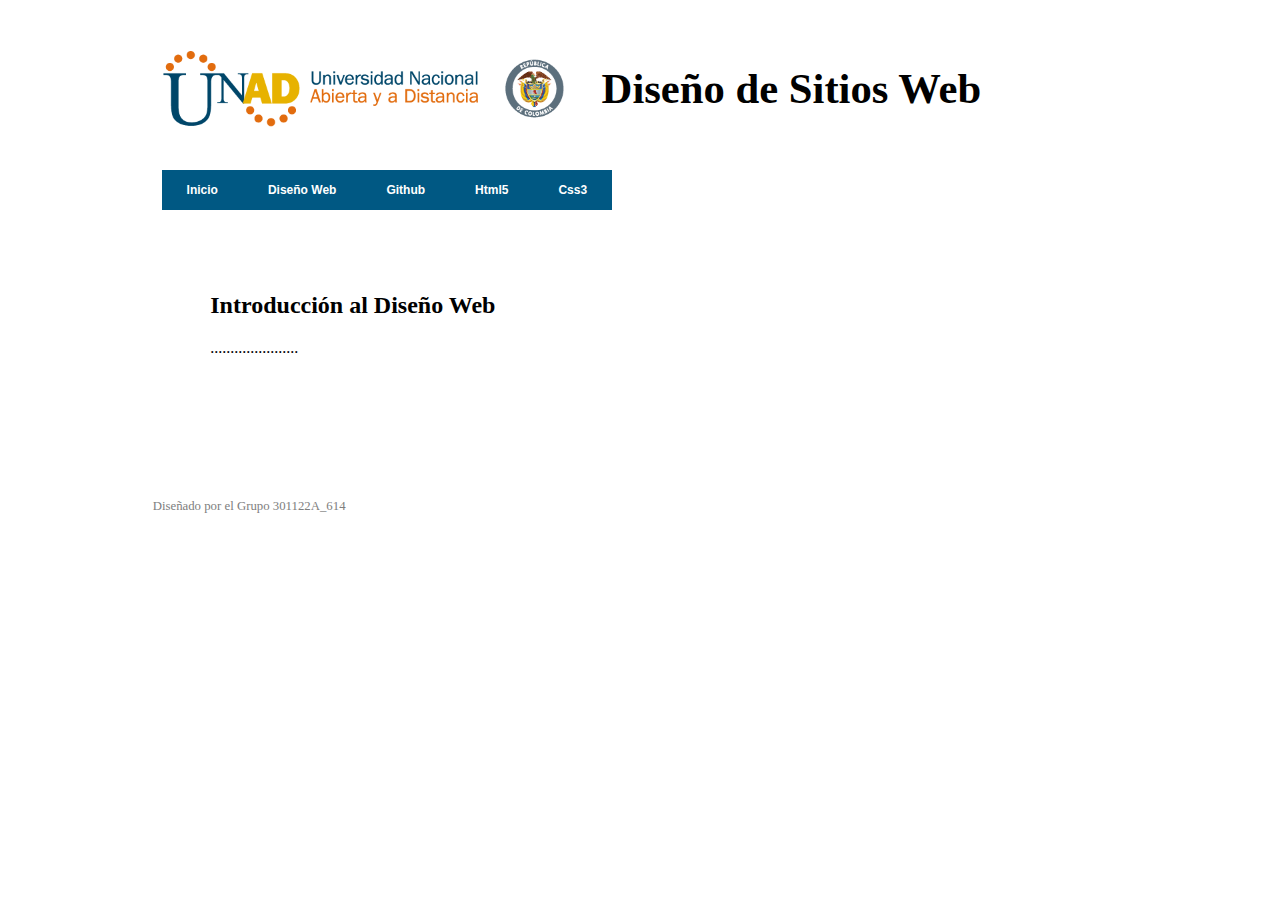
==== index.html @ 9b2ee8a8 "Inicio" ====
<!DOCTYPE html>
<html lang="es">
    <head>
        <meta charset="utf-8" />
        <title>OVI Diseño de Sitios Web</title>
        <link rel="stylesheet" type="text/css" href="style.css" />
    </head>
    <body>
            <section id="main_container">
                    <header class="header">
                        <img style="float:left; margin:30px;" src="logoUNAD.png" alt="Logo UNAD" height="88" width="420"><br>
                        <b>Diseño de Sitios Web</b>
                    </header>
                    <menu class="principal">
                        <nav class="dropdownmenu">
                            <ul>
                                    <li><a title="Inicio" href="#">Inicio</a></li>
                                    <li><a title="Diseño Web" href="#">Diseño Web</a></li>
                                    <li><a title="Github" href="#">Github</a></li>
                                    <li><a title="Html5" href="#">Html5</a></li>
                                    <li><a title="Css3" href="#">Css3</a></li>
                            </ul>
                        </nav>
                    </menu>
            
                    <section class="content">
                        <article>
                            <h2>Introducción al Diseño Web</h2>
                            <p>......................
                            </p>
                        </article>
                    </section>
                    <footer class="footer">
                        <span class="footer_msg"> Diseñado por el Grupo 301122A_614</span>
                    </footer>
                </section>
    </body>
</html>
---- style.css ----
/*Body*/
body
{
	margin:0px;
	padding-top:5px;
}

#main_container
{
	width:90%;
	margin-left:5%;
	padding-top:5px;
	padding-bottom:5px;
	float:left;
}

/*Content*/

.content{
	width:90%;
	margin-top:5px;
	margin-left:10%;
	padding-bottom:50px;
	background:#ffffff;
	height: auto;
	float:left;
}

.content article
{
	padding: 3%;

}

.content article h2
{

}

/*Header*/

.header
{
	width:90%;
	margin-top:5px;
	margin-left:5%;
	background:#ffffff;
	height: 150px;
    float:left;
    font-size: 32pt;
}

/*Menu */
.principal
{
	width:90%;
	margin-top:5px;
	margin-left:5%;
	background:#ffffff;
	height: 50px;
    float:left;
}


.dropdownmenu ul, .dropdownmenu li {
	margin: 0;
	padding: 0;
}
.dropdownmenu ul {
	background: gray;
	list-style: none;
	width: 100%;
}
.dropdownmenu li {
	float: left;
	position: relative;
	width:auto;
}
.dropdownmenu a {
	background: #005883;
	color: #FFFFFF;
	display: block;
	font: bold 12px/20px sans-serif;
	padding: 10px 25px;
	text-align: center;
	text-decoration: none;
	-webkit-transition: all .25s ease;
	-moz-transition: all .25s ease;
	-ms-transition: all .25s ease;
	-o-transition: all .25s ease;
	transition: all .25s ease;
}
.dropdownmenu li:hover a {
	background: #F47920;
}
#submenu {
	left: 0;
	opacity: 0;
	position: absolute;
	top: 35px;
	visibility: hidden;
	z-index: 1;
}
li:hover ul#submenu {
	opacity: 1;
	top: 40px;	/* adjust this as per top nav padding top & bottom comes */
	visibility: visible;
}
#submenu li {
	float: none;
	width: 100%;
}
#submenu a:hover {
	background: #F47920;
}
#submenu a {
	background-color:#000000;
}

/*Footer*/
.footer
{
	width:90%;
	margin-top:5px;
	margin-left:5%;
	background:#ffffff;
	height: 110px;
	float:left;
}

.footer_msg
{
	margin-top: 40px;
float: left;
margin-left: 3%;
font-size: 0.8em;
color: rgb(126, 126, 126);
}
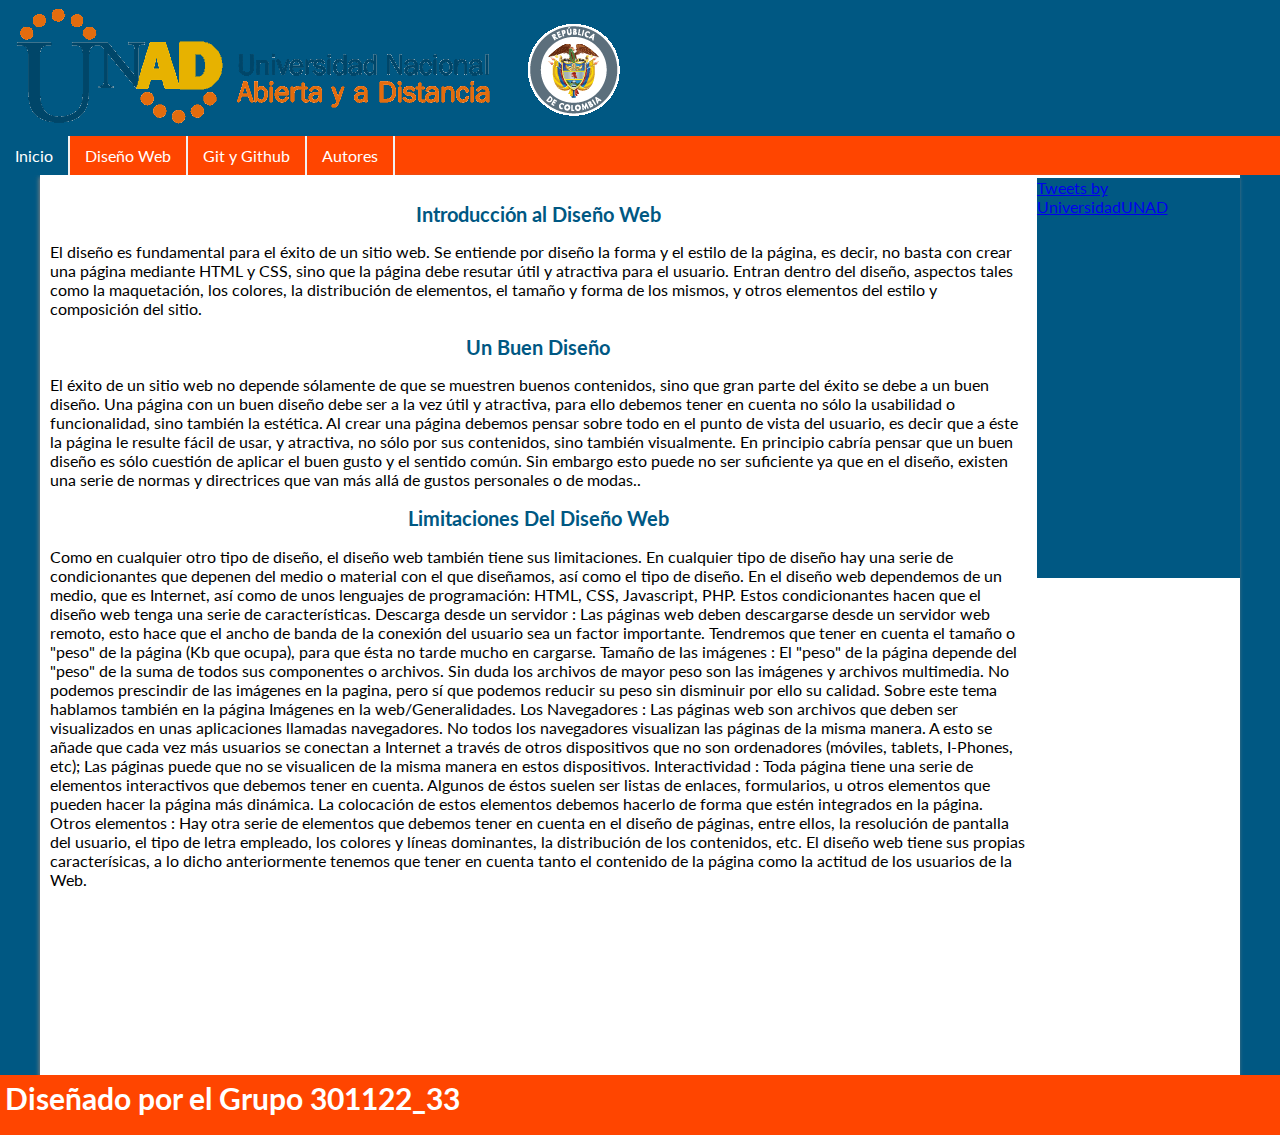
==== commit 69caa067: "Se agregaron als etiquetas, el contador y el widget de twitter" ====
--- a/index.html
+++ b/index.html
@@ -1,38 +1,68 @@
 <!DOCTYPE html>
-<html lang="es">
-    <head>
-        <meta charset="utf-8" />
-        <title>OVI Diseño de Sitios Web</title>
-        <link rel="stylesheet" type="text/css" href="style.css" />
-    </head>
-    <body>
-            <section id="main_container">
-                    <header class="header">
-                        <img style="float:left; margin:30px;" src="logoUNAD.png" alt="Logo UNAD" height="88" width="420"><br>
-                        <b>Diseño de Sitios Web</b>
-                    </header>
-                    <menu class="principal">
-                        <nav class="dropdownmenu">
-                            <ul>
-                                    <li><a title="Inicio" href="#">Inicio</a></li>
-                                    <li><a title="Diseño Web" href="#">Diseño Web</a></li>
-                                    <li><a title="Github" href="#">Github</a></li>
-                                    <li><a title="Html5" href="#">Html5</a></li>
-                                    <li><a title="Css3" href="#">Css3</a></li>
-                            </ul>
-                        </nav>
-                    </menu>
-            
-                    <section class="content">
-                        <article>
-                            <h2>Introducción al Diseño Web</h2>
-                            <p>......................
-                            </p>
-                        </article>
-                    </section>
-                    <footer class="footer">
-                        <span class="footer_msg"> Diseñado por el Grupo 301122A_614</span>
-                    </footer>
-                </section>
-    </body>
+<html lang="en">
+
+<head>
+    <meta charset="UTF-8">
+    <meta name="viewport" content="width=device-width, initial-scale=1.0">
+    <meta http-equiv="X-UA-Compatible" content="ie=edge">
+    <link rel="stylesheet" href="./css/style.css">
+    <link href="https://fonts.googleapis.com/css?family=Lato" rel="stylesheet">
+    <link href="https://fonts.googleapis.com/css?family=Lato:900i" rel="stylesheet">
+    <script src="./js/jquery.js"></script>
+    <title>OVI Portal Web</title>
+</head>
+
+<body>
+    <header>
+        <figure><img class="img-principal" src="logoUNAD_.png" alt="Pagina de Inicio"></figure>
+    </header>
+
+    <nav>
+        <ul>
+            <li style="background:rgb(0, 88, 131)"><a href="index.html">Inicio</a></li>
+            <li><a href="Diseño.html">Diseño Web</a></li>
+            <li><a href="Git.html">Git y Github</a></li>   
+            <li><a href="autores.html">Autores</a></li>
+        </ul>
+    </nav>
+    <section>
+        <div id="contenido">
+            <h2>Introducción al Diseño Web</h2>
+				        <p>El diseño es fundamental para el éxito de un sitio web. Se entiende por diseño la forma y el estilo de la página, es decir, no basta con crear una página mediante HTML y CSS, sino que la página debe resutar útil y atractiva para el usuario.
+
+                                Entran dentro del diseño, aspectos tales como la maquetación, los colores, la distribución de elementos, el tamaño y forma de los mismos, y otros elementos del estilo y composición del sitio.</p>
+            <div>
+				<h2>Un Buen Diseño</h2>
+				<p>El éxito de un sitio web no depende sólamente de que se muestren buenos contenidos, sino que gran parte del éxito se debe a un buen diseño. Una página con un buen diseño debe ser a la vez útil y atractiva, para ello debemos tener en cuenta no sólo la usabilidad o funcionalidad, sino también la estética. Al crear una página debemos pensar sobre todo en el punto de vista del usuario, es decir que a éste la página le resulte fácil de usar, y atractiva, no sólo por sus contenidos, sino también visualmente.
+
+                        En principio cabría pensar que un buen diseño es sólo cuestión de aplicar el buen gusto y el sentido común. Sin embargo esto puede no ser suficiente ya que en el diseño, existen una serie de normas y directrices que van más allá de gustos personales o de modas..</p>
+			</div>
+			<div>
+				<h2>Limitaciones Del Diseño Web</h2>
+					<p>Como en cualquier otro tipo de diseño, el diseño web también tiene sus limitaciones. En cualquier tipo de diseño hay una serie de condicionantes que depenen del medio o material con el que diseñamos, así como el tipo de diseño.
+
+                            En el diseño web dependemos de un medio, que es Internet, así como de unos lenguajes de programación: HTML, CSS, Javascript, PHP. Estos condicionantes hacen que el diseño web tenga una serie de características.
+                            
+                            Descarga desde un servidor : Las páginas web deben descargarse desde un servidor web remoto, esto hace que el ancho de banda de la conexión del usuario sea un factor importante. Tendremos que tener en cuenta el tamaño o "peso" de la página (Kb que ocupa), para que ésta no tarde mucho en cargarse.
+                            Tamaño de las imágenes : El "peso" de la página depende del "peso" de la suma de todos sus componentes o archivos. Sin duda los archivos de mayor peso son las imágenes y archivos multimedia. No podemos prescindir de las imágenes en la pagina, pero sí que podemos reducir su peso sin disminuir por ello su calidad. Sobre este tema hablamos también en la página Imágenes en la web/Generalidades.
+                            Los Navegadores : Las páginas web son archivos que deben ser visualizados en unas aplicaciones llamadas navegadores. No todos los navegadores visualizan las páginas de la misma manera. A esto se añade que cada vez más usuarios se conectan a Internet a través de otros dispositivos que no son ordenadores (móviles, tablets, I-Phones, etc); Las páginas puede que no se visualicen de la misma manera en estos dispositivos.
+                            Interactividad : Toda página tiene una serie de elementos interactivos que debemos tener en cuenta. Algunos de éstos suelen ser listas de enlaces, formularios, u otros elementos que pueden hacer la página más dinámica. La colocación de estos elementos debemos hacerlo de forma que estén integrados en la página.
+                            Otros elementos : Hay otra serie de elementos que debemos tener en cuenta en el diseño de páginas, entre ellos, la resolución de pantalla del usuario, el tipo de letra empleado, los colores y líneas dominantes, la distribución de los contenidos, etc.
+                            El diseño web tiene sus propias caracterísicas, a lo dicho anteriormente tenemos que tener en cuenta tanto el contenido de la página como la actitud de los usuarios de la Web.</p>
+
+          </div>
+        </div>
+        <aside>
+                <a class="twitter-timeline" href="https://twitter.com/UniversidadUNAD?ref_src=twsrc%5Etfw">Tweets by UniversidadUNAD</a>
+                <script async src="https://platform.twitter.com/widgets.js" charset="utf-8"></script>
+        </aside>
+    </section>
+    <footer>
+        <div id="sfcehfpx8sdclw3caueduhee52knl9q71dz"></div>
+<script type="text/javascript" src="https://counter6.wheredoyoucomefrom.ovh/private/counter.js?c=ehfpx8sdclw3caueduhee52knl9q71dz&down=async" async></script>
+<noscript><a href="https://www.contadorvisitasgratis.com" title="contador de visitas online"><img src="https://counter6.wheredoyoucomefrom.ovh/private/contadorvisitasgratis.php?c=ehfpx8sdclw3caueduhee52knl9q71dz" border="0" title="contador de visitas online" alt="contador de visitas online"></a></noscript>
+<span class="footer_msg"> Diseñado por el Grupo 301122_33</span>
+</footer>
+</body>
+
 </html>--- a/css/style.css
+++ b/css/style.css
@@ -0,0 +1,277 @@
+body {
+    background: red;
+    margin: 0;
+    font-family: 'Lato', sans-serif;
+    background: rgb(0, 88, 131);
+    background-image: url("https://mdn.mozillademos.org/files/6457/mdn_logo_only_color.png");
+}
+
+header {
+    background-image: url("https://mdn.mozillademos.org/files/6457/mdn_logo_only_color.png");
+}
+
+nav {
+    background: orangered;
+}
+
+ul {
+    display: flex;
+    text-align: center;
+    list-style: none;
+    margin: 0;
+    padding: 0;
+}
+
+li {
+    /*background: rgb(219, 154, 13);*/
+    background: orangered;
+    align-items: center;
+    border-right: 2px solid #f1f1f1;
+}
+
+.volver {
+    text-align: center;
+    width: 50px;
+    margin: 0 auto;
+    height: 50px;
+}
+
+.volver:hover {
+    background: red;
+}
+
+.lectura a {
+    text-decoration: none;
+    color: rgb(0, 88, 131);
+    display: block;
+    margin: 0 auto;
+    text-align: center
+}
+
+.profile {
+    width: 70px;
+    height: 70px;
+    display: block;
+    border-radius: 50%;
+}
+
+#opciones ul li {
+    background: rgb(0, 88, 131);
+    border-top: 2px solid transparent !important;
+}
+
+#opciones ul li:hover {
+    border-top: 2px solid orangered !important;
+}
+
+#opciones ul li:last-child {
+    border: none;
+}
+
+li:hover {
+    background: rgba(0, 88, 131);
+}
+
+figure {
+    margin: 0;
+ 
+}
+
+
+section {
+    min-height: 100vh;
+    display: flex;
+    justify-content: space-between;
+    width: 1200px;
+    margin: 0 auto;
+    box-shadow: -1px 2px 4px gray;
+    background: white;
+}
+
+#videos {
+    min-height: 200px;
+    width: 100%;
+    margin: 0 auto;
+    box-shadow: 0px 0px 2px gray;
+    background: white;
+    margin-top: 30px;
+    display: flex;
+    justify-content: space-between;
+    flex-flow: row wrap;
+}
+
+iframe {
+    width: 100%;
+    height: 100%;
+    margin: 0 auto;
+    display: block;
+}
+
+#videos article {
+    padding: 20px;
+}
+
+#contenido {
+    padding: 10px;
+    width: 100%;
+    
+}
+
+#contenidoLectura {
+    padding: 10px;
+    width: 40%;
+    margin: 0 auto;
+    border-color: coral;
+}
+
+aside {
+    background: rgb(0, 88, 131);
+    width: 250px;
+    height: 400px;
+    overflow: auto;
+    margin-top: 3px;
+}
+
+.user {
+    display: flex;
+    justify-content: center;
+    background: #FFFF;
+}
+
+ul li a {
+    text-decoration: none;
+    color: white;
+    display: block;
+    margin: 5px 10px;
+    padding: 5px;
+}
+
+footer {
+    background: orangered;
+    height: 50px;
+    padding: 5px;
+}
+.footer_msg{
+    color: white;  
+}
+#opciones {
+    display: block;
+    margin: 0 auto;
+    width: 500px;
+    margin-bottom: 15px;
+}
+
+.lectura {
+    text-align: justify;
+    padding: 30px;
+    margin-bottom: 20px;
+    box-shadow: 0px 0px 5px gray;
+}
+
+.lectura h2 {
+    text-align: center;
+}
+
+.autores {
+    border-radius: 20px 20px 20px 20px;
+    text-align: justify;
+    margin-bottom: 20px;
+    box-shadow: -3px 3px 5px gray;
+}
+h2{
+    text-align: center;
+    font-size: 20px;
+    color: rgba(0, 88, 131);
+}
+    h3 {
+    background: rgb(0, 88, 131);
+    color: white;
+    height: 50px;
+    text-align: center;
+    vertical-align: middle;
+    border-radius: 20px 20px 0px 0px;
+    line-height: 50px;
+}
+
+h4 {
+    background: rgb(0, 88, 131);
+    height: 50px;
+    text-align: center;
+    vertical-align: middle;
+    border-radius: 0px 0px 20px 20px;
+    line-height: 50px;
+    color: orange;
+}
+
+h5 {
+    text-align: center;
+}
+
+span {
+    display: block;
+    font-size: 30px;
+    color: rgb(0, 88, 131);
+    font-family: 'Lato', sans-serif;
+    font-weight: bold;
+}
+
+#nombres {
+    margin: 0px 0px 0px 15px;
+}
+
+#wrapper-multimedia {
+    width: 50%;
+    height: 300px;
+    margin: 0 auto;
+    margin-top: 20px;
+}
+
+#principal-video {
+    width: 100%;
+    height: 300px;
+    box-shadow: 2px 2px 3px gray;
+}
+
+#videos article {
+    width: 120px;
+    height: 90px;
+    margin: 0 auto;
+}
+
+#sfcehfpx8sdclw3caueduhee52knl9q71dz {
+    position: absolute;
+    top: 0px;
+    right: 0px;
+    border-color:RED; 
+}
+
+@font-face {
+    font-family: 'icomoon';
+    src: url('../fonts/icomoon.eot?u0gpm6');
+    src: url('../fonts/icomoon.eot?u0gpm6#iefix') format('embedded-opentype'), url('../fonts/icomoon.ttf?u0gpm6') format('truetype'), url('../fonts/icomoon.woff?u0gpm6') format('woff'), url('../fonts/icomoon.svg?u0gpm6#icomoon') format('svg');
+    font-weight: normal;
+    font-style: normal;
+}
+
+[class^="icon-"],
+[class*=" icon-"] {
+    /* use !important to prevent issues with browser extensions that change fonts */
+    font-family: 'icomoon' !important;
+    speak: none;
+    font-style: normal;
+    font-weight: normal;
+    font-variant: normal;
+    text-transform: none;
+    line-height: 1;
+    /* Better Font Rendering =========== */
+    -webkit-font-smoothing: antialiased;
+    -moz-osx-font-smoothing: grayscale;
+}
+
+.icon-circle-up:before {
+    content: "\ea41";
+}
+
+.icon-circle-up {
+    font-size: 20px;
+}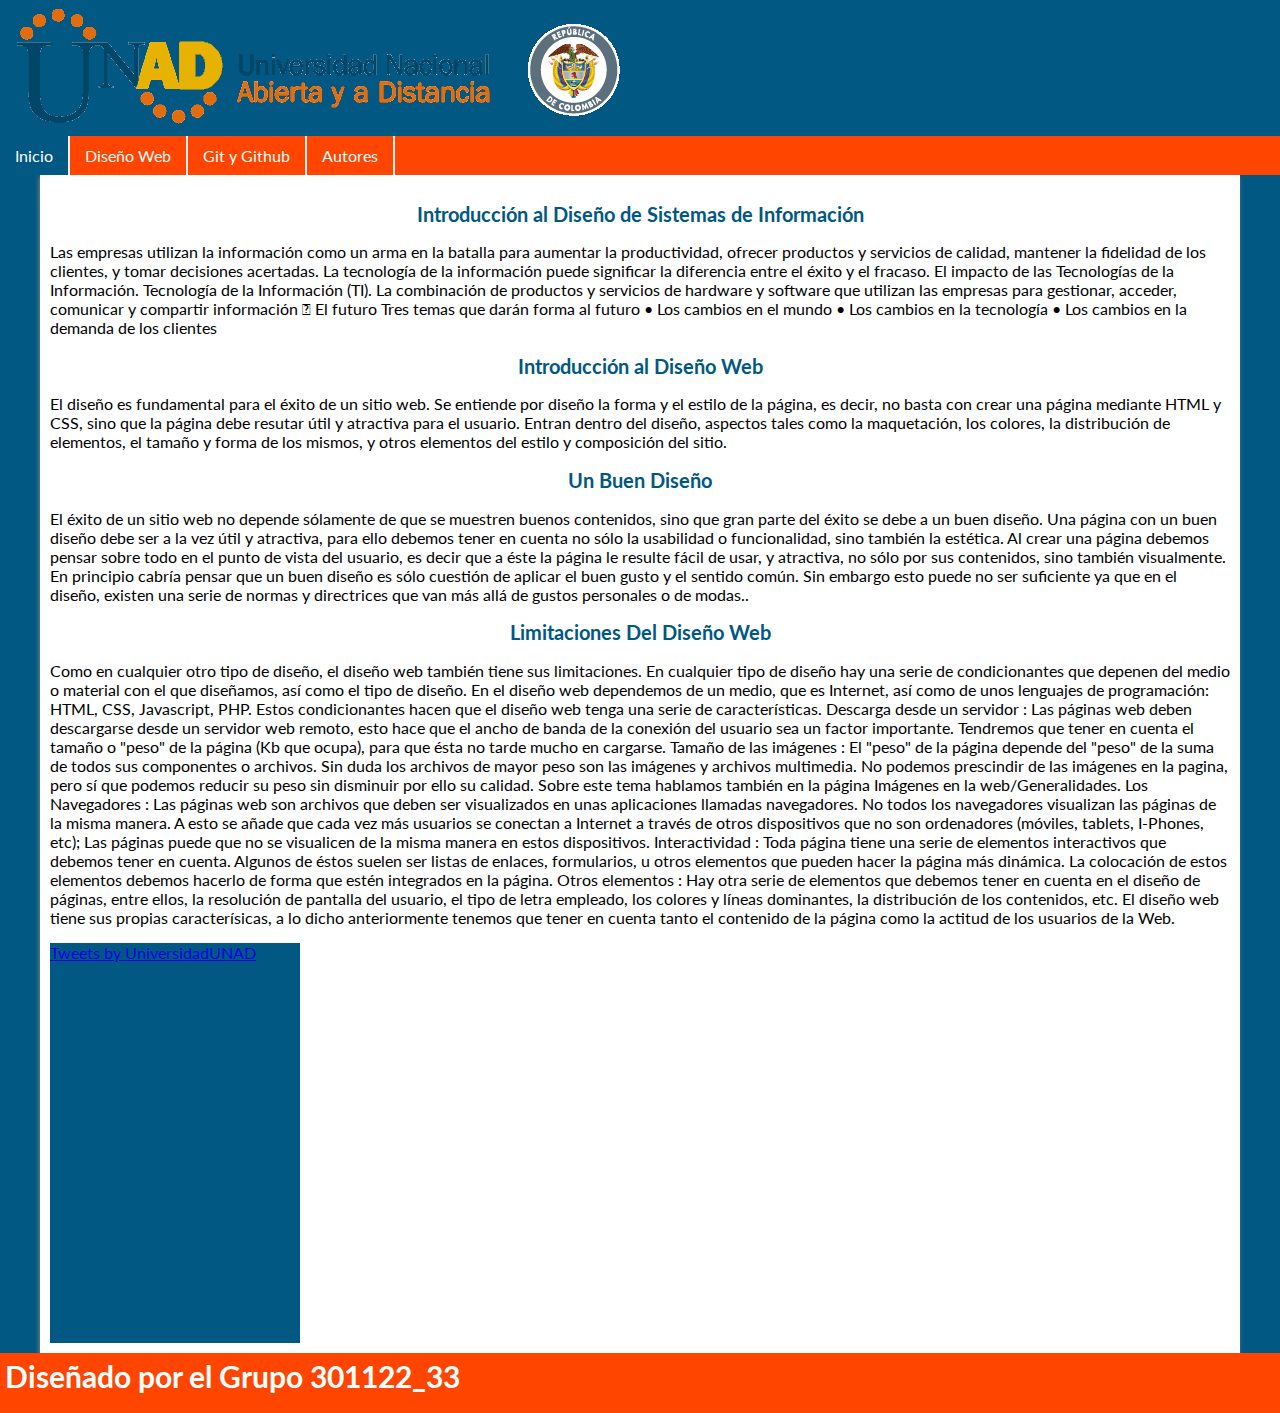
==== commit 849b9148: "Update index.html" ====
--- a/index.html
+++ b/index.html
@@ -27,6 +27,13 @@
     </nav>
     <section>
         <div id="contenido">
+		 <h2>Introducción al Diseño de Sistemas de Información</h2>
+				        <p>Las empresas utilizan la información como un arma en la batalla para aumentar la productividad, ofrecer productos y servicios de calidad, mantener la fidelidad de los clientes, y tomar decisiones acertadas. La tecnología de la información puede significar la diferencia entre el éxito y el fracaso. El impacto de las Tecnologías de la Información. Tecnología de la Información (TI).
+La combinación de productos y servicios de hardware y software que utilizan las empresas para gestionar, acceder, comunicar y compartir información  El futuro Tres temas que darán forma al futuro 
+•	Los cambios en el mundo
+•	Los cambios en la tecnología
+•	Los cambios en la demanda de los clientes </p>
+<div>
             <h2>Introducción al Diseño Web</h2>
 				        <p>El diseño es fundamental para el éxito de un sitio web. Se entiende por diseño la forma y el estilo de la página, es decir, no basta con crear una página mediante HTML y CSS, sino que la página debe resutar útil y atractiva para el usuario.
 
@@ -65,4 +72,4 @@
 </footer>
 </body>
 
-</html>+</html>
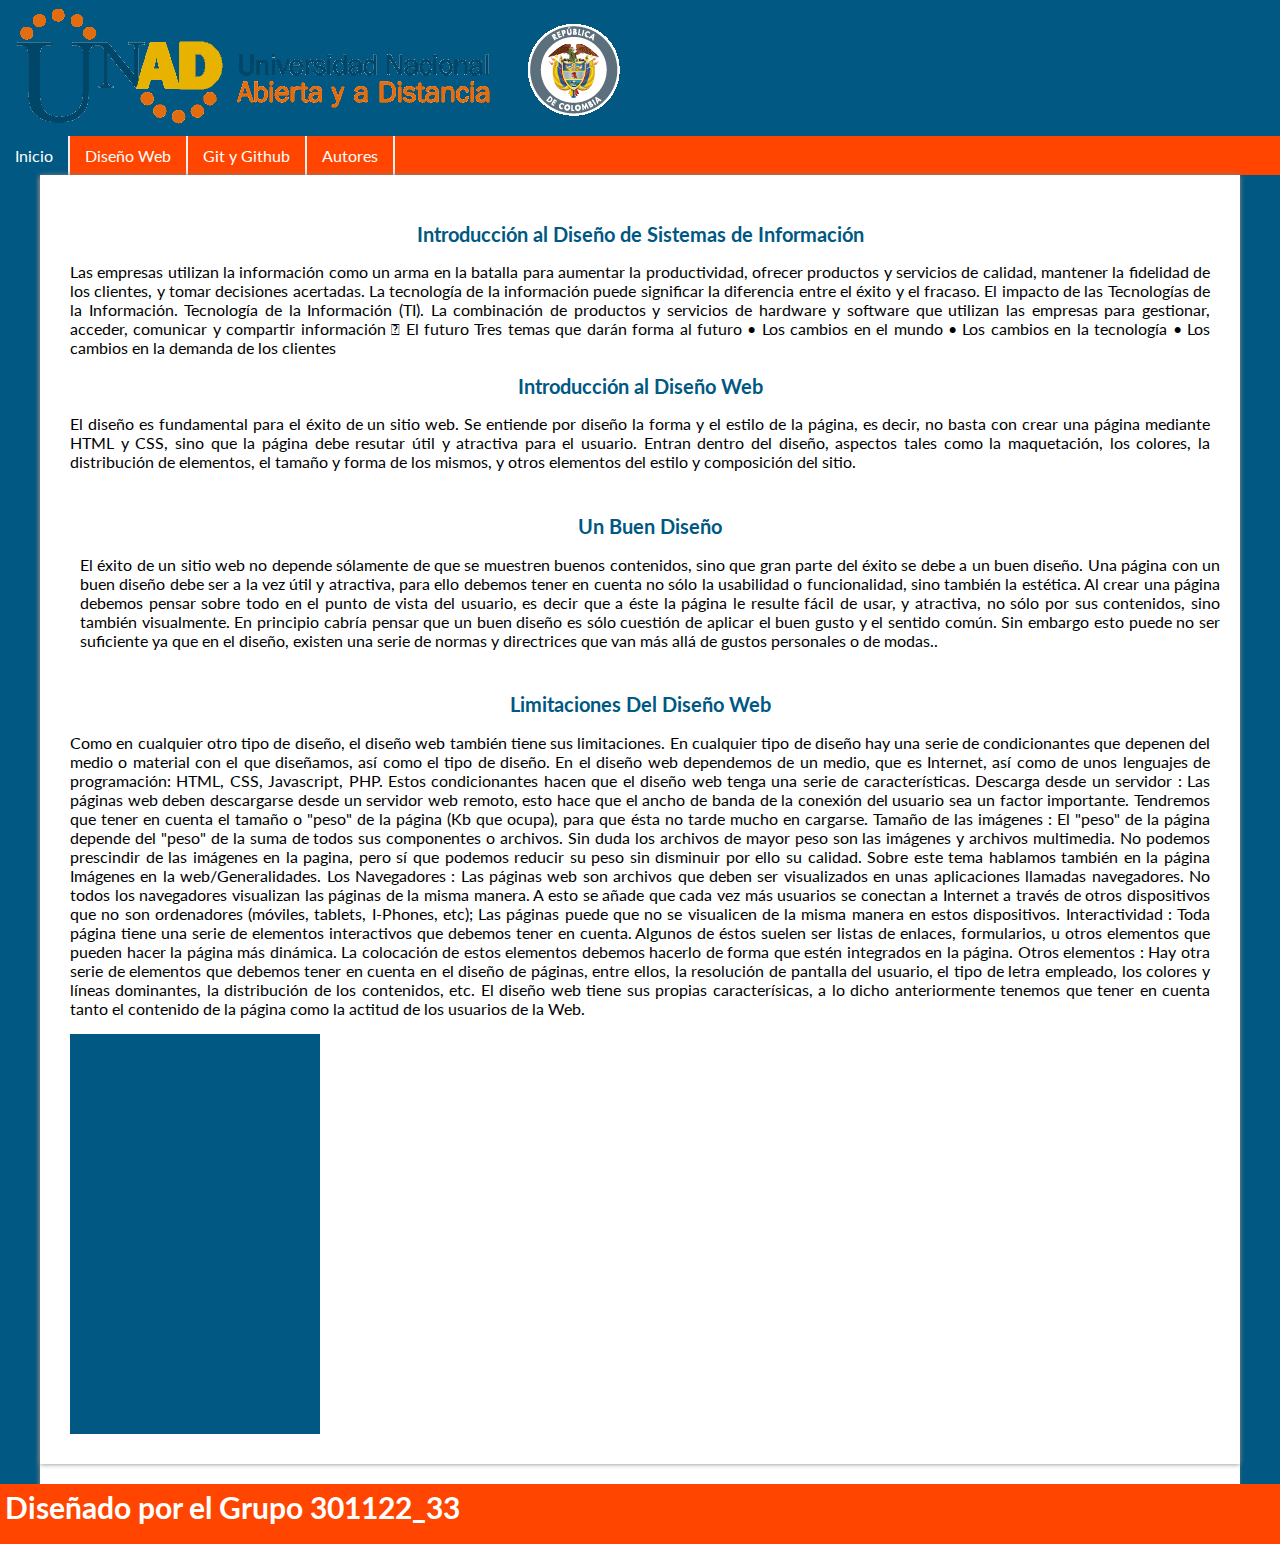
==== commit ee0059a3: "modificacion" ====
--- a/index.html
+++ b/index.html
@@ -26,7 +26,8 @@
         </ul>
     </nav>
     <section>
-        <div id="contenido">
+       
+        <div class="lectura">
 		 <h2>Introducción al Diseño de Sistemas de Información</h2>
 				        <p>Las empresas utilizan la información como un arma en la batalla para aumentar la productividad, ofrecer productos y servicios de calidad, mantener la fidelidad de los clientes, y tomar decisiones acertadas. La tecnología de la información puede significar la diferencia entre el éxito y el fracaso. El impacto de las Tecnologías de la Información. Tecnología de la Información (TI).
 La combinación de productos y servicios de hardware y software que utilizan las empresas para gestionar, acceder, comunicar y compartir información  El futuro Tres temas que darán forma al futuro 
@@ -38,12 +39,13 @@
 				        <p>El diseño es fundamental para el éxito de un sitio web. Se entiende por diseño la forma y el estilo de la página, es decir, no basta con crear una página mediante HTML y CSS, sino que la página debe resutar útil y atractiva para el usuario.
 
                                 Entran dentro del diseño, aspectos tales como la maquetación, los colores, la distribución de elementos, el tamaño y forma de los mismos, y otros elementos del estilo y composición del sitio.</p>
-            <div>
+            <div id="contenido">
 				<h2>Un Buen Diseño</h2>
 				<p>El éxito de un sitio web no depende sólamente de que se muestren buenos contenidos, sino que gran parte del éxito se debe a un buen diseño. Una página con un buen diseño debe ser a la vez útil y atractiva, para ello debemos tener en cuenta no sólo la usabilidad o funcionalidad, sino también la estética. Al crear una página debemos pensar sobre todo en el punto de vista del usuario, es decir que a éste la página le resulte fácil de usar, y atractiva, no sólo por sus contenidos, sino también visualmente.
 
                         En principio cabría pensar que un buen diseño es sólo cuestión de aplicar el buen gusto y el sentido común. Sin embargo esto puede no ser suficiente ya que en el diseño, existen una serie de normas y directrices que van más allá de gustos personales o de modas..</p>
 			</div>
+
 			<div>
 				<h2>Limitaciones Del Diseño Web</h2>
 					<p>Como en cualquier otro tipo de diseño, el diseño web también tiene sus limitaciones. En cualquier tipo de diseño hay una serie de condicionantes que depenen del medio o material con el que diseñamos, así como el tipo de diseño.
@@ -58,12 +60,14 @@
                             El diseño web tiene sus propias caracterísicas, a lo dicho anteriormente tenemos que tener en cuenta tanto el contenido de la página como la actitud de los usuarios de la Web.</p>
 
           </div>
+
         </div>
         <aside>
                 <a class="twitter-timeline" href="https://twitter.com/UniversidadUNAD?ref_src=twsrc%5Etfw">Tweets by UniversidadUNAD</a>
                 <script async src="https://platform.twitter.com/widgets.js" charset="utf-8"></script>
         </aside>
     </section>
+
     <footer>
         <div id="sfcehfpx8sdclw3caueduhee52knl9q71dz"></div>
 <script type="text/javascript" src="https://counter6.wheredoyoucomefrom.ovh/private/counter.js?c=ehfpx8sdclw3caueduhee52knl9q71dz&down=async" async></script>
